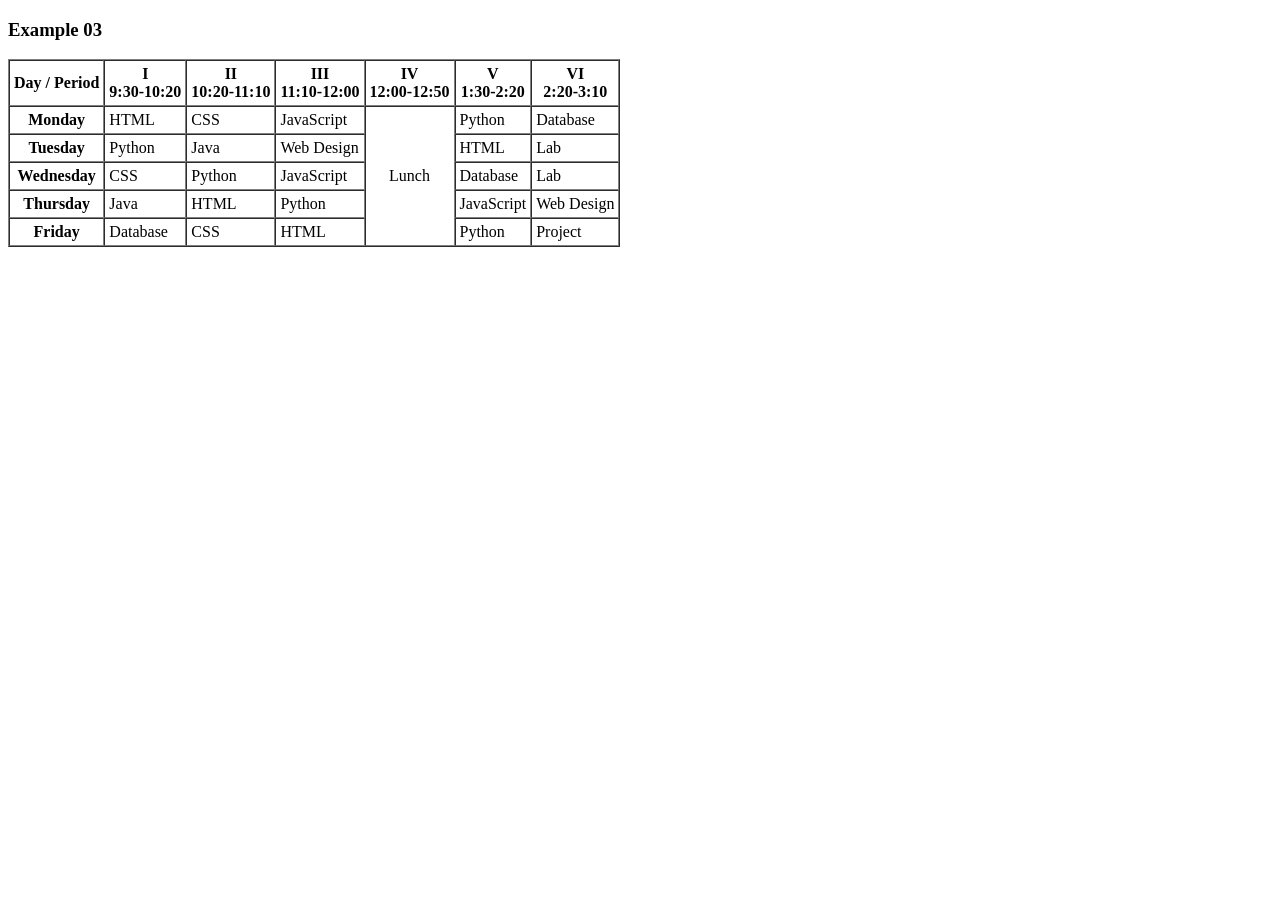
==== index2.html @ fb983031 "Added Assignment 2" ====
<!DOCTYPE html>
<html lang="en">
<head>
    <meta charset="UTF-8">
    <meta name="viewport" content="width=device-width, initial-scale=1.0">
    <title>Document</title>
    <link rel="stylesheet" href="style2.css">
</head>
<body>
<div>
<h3>Example 03</h3>
<table border cellspacing="0" cellpadding="4">
<thead>
   <tr>
<th>Day / Period</th>
<th>I<br>9:30-10:20</th> <th>II<br>10:20-11:10</th>
 <th>III<br>11:10-12:00</th>
 <th>IV<br>12:00-12:50</th>
 <th>V<br>1:30-2:20</th>
<th>VI<br>2:20-3:10</th>
</tr>
<tr>
 <th>Monday</th>
 <td>HTML</td>
 <td>CSS</td>
<td>JavaScript</td>
<td rowspan="5" style="text-align:center;vertical-align:middle;">Lunch</td>
<td>Python</td>
 <td>Database</td>
</tr>
<tr>
<th>Tuesday</th>
<td>Python</td>
<td>Java</td>
<td>Web Design</td>
<td>HTML</td>
 <td>Lab</td>
</tr>

<tr>
    <th>Wednesday</th>
    <td>CSS</td>
    <td>Python</td>
    <td>JavaScript</td>
    <td>Database</td>
    <td>Lab</td>
</tr>

<tr>
    <th>Thursday</th>
    <td>Java</td>
    <td>HTML</td>
    <td>Python</td>
    <td>JavaScript</td>
    <td>Web Design</td>
</tr>
<tr>
    <th>Friday</th>
    <td>Database</td>
    <td>CSS</td>
    <td>HTML</td>
    <td>Python</td>
    <td>Project</td>
</tr>
</body>
</html>
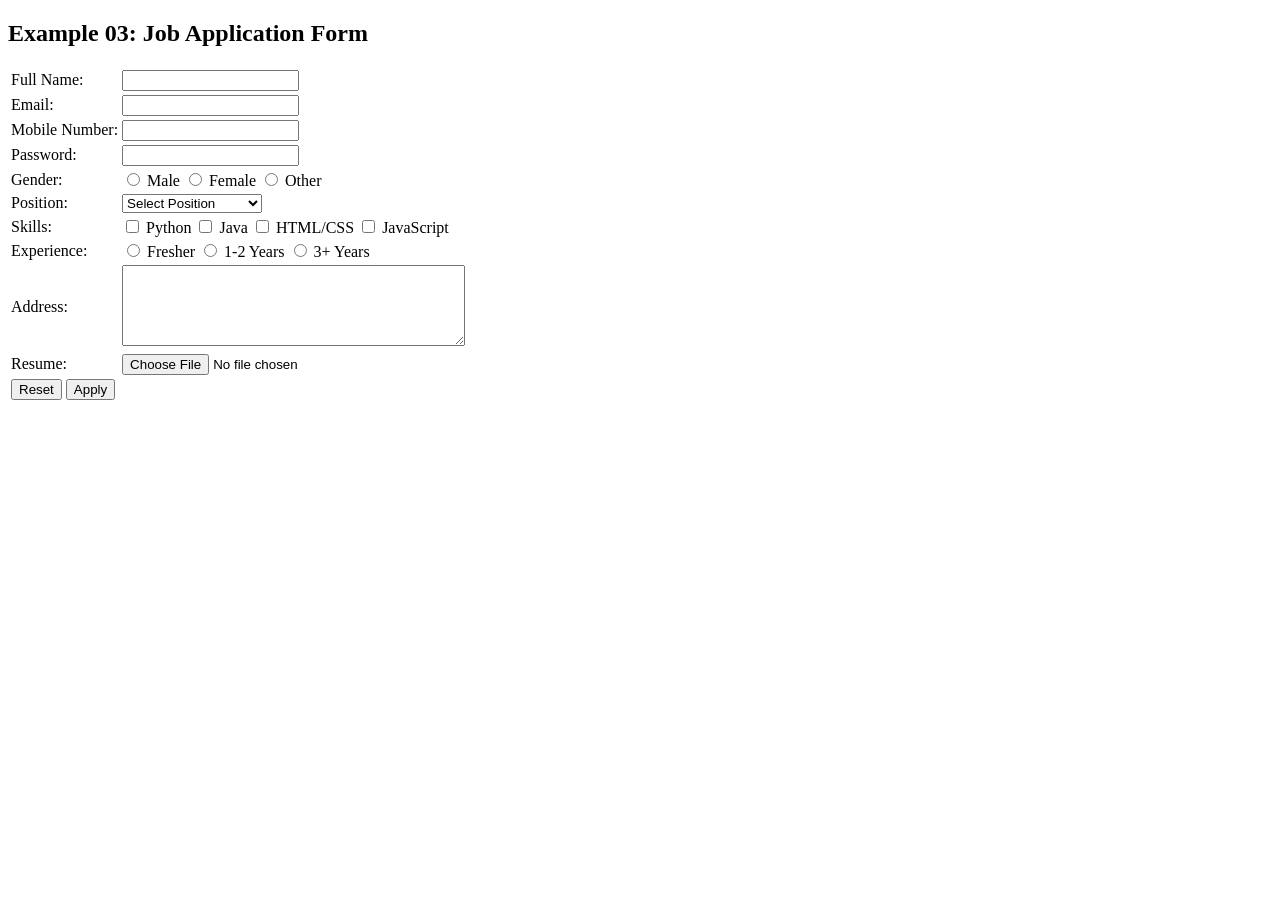
==== commit 6d780506: "Added Assignments 3" ====
--- a/index2.html
+++ b/index2.html
@@ -4,63 +4,95 @@
     <meta charset="UTF-8">
     <meta name="viewport" content="width=device-width, initial-scale=1.0">
     <title>Document</title>
-    <link rel="stylesheet" href="style2.css">
 </head>
 <body>
-<div>
-<h3>Example 03</h3>
-<table border cellspacing="0" cellpadding="4">
-<thead>
-   <tr>
-<th>Day / Period</th>
-<th>I<br>9:30-10:20</th> <th>II<br>10:20-11:10</th>
- <th>III<br>11:10-12:00</th>
- <th>IV<br>12:00-12:50</th>
- <th>V<br>1:30-2:20</th>
-<th>VI<br>2:20-3:10</th>
+    <h2>Example 03: Job Application Form</h2>
+<form>
+<table>
+<tr>
+<td>    
+<label for="name">Full Name:</label></td>
+<td>
+<input type="text" id="name"></td>
 </tr>
 <tr>
- <th>Monday</th>
- <td>HTML</td>
- <td>CSS</td>
-<td>JavaScript</td>
-<td rowspan="5" style="text-align:center;vertical-align:middle;">Lunch</td>
-<td>Python</td>
- <td>Database</td>
+<td>
+ <label for="email">Email:</label>
+ </td>
+ <td>
+ <input type="email" id="email">
+ </td>
 </tr>
 <tr>
-<th>Tuesday</th>
-<td>Python</td>
-<td>Java</td>
-<td>Web Design</td>
-<td>HTML</td>
- <td>Lab</td>
+<td>
+ <label for="mobile">Mobile Number:</label>
+</td>
+<td>
+<input type="tel" id="mobile">
+</td>
+</tr>
+<tr>
+<td><label for="password">Password:</label></td>
+<td><input type="password" id="password"></td>
+</tr>
+<tr>
+<td>
+ <label>Gender:</label></td>
+<td>
+ <input type="radio" id="male" name="gender"> Male
+<input type="radio" id="female" name="gender"> Female
+<input type="radio" id="other" name="gender"> Other
+</td>
+</tr>
+<tr>
+ <td>
+<label for="position">Position:</label></td>
+<td>
+<select id="position">
+ <option>Select Position</option>
+<option>Web Developer</option>
+<option>Software Developer</option>
+<option>Data Analyst</option>
+ </select>
+</td>
+</tr>
+<tr>
+<td>
+ <label>Skills:</label></td>
+<td>
+<input type="checkbox" id="python"> Python
+<input type="checkbox" id="java"> Java
+<input type="checkbox" id="html"> HTML/CSS
+<input type="checkbox" id="javascript"> JavaScript
+</td>
+</tr>
+<tr>
+ <td><label>Experience:</label></td>
+ <td>
+ <input type="radio" id="fresher" name="experience"> Fresher
+ <input type="radio" id="one" name="experience"> 1-2 Years
+ <input type="radio" id="three" name="experience"> 3+ Years
+ </td>
 </tr>
 
 <tr>
-    <th>Wednesday</th>
-    <td>CSS</td>
-    <td>Python</td>
-    <td>JavaScript</td>
-    <td>Database</td>
-    <td>Lab</td>
+<td><label for="address">Address:</label></td>
+<td><textarea id="address" rows="5" cols="40"></textarea></td>
 </tr>
 
 <tr>
-    <th>Thursday</th>
-    <td>Java</td>
-    <td>HTML</td>
-    <td>Python</td>
-    <td>JavaScript</td>
-    <td>Web Design</td>
+<td>
+<label for="resume">Resume:</label></td>
+<td>
+ <input type="file" id="resume"></td>
 </tr>
 <tr>
-    <th>Friday</th>
-    <td>Database</td>
-    <td>CSS</td>
-    <td>HTML</td>
-    <td>Python</td>
-    <td>Project</td>
+    <td> <input type="reset" value="Reset">
+ <input type="submit" value="Apply">
+</td>
 </tr>
+</table>
+
+</form>
 </body>
 </html>
